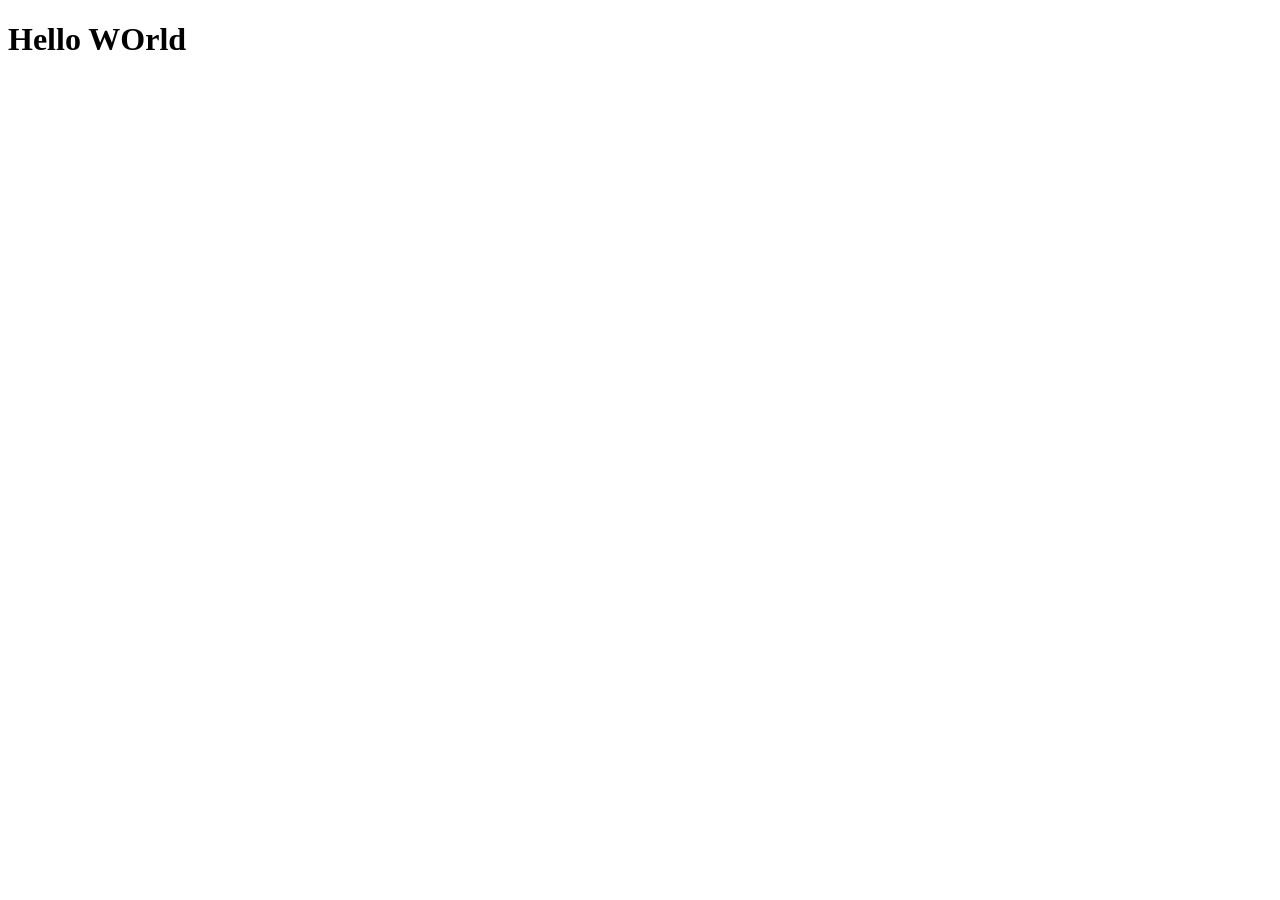
==== index.html @ c77bb0ba "initial commit4" ====
<!DOCTYPE html>
<html lang="en">
<head>
    <meta charset="UTF-8">
    <meta name="viewport" content="width=device-width, initial-scale=1.0">
    <title>Document</title>
</head>
<body>
    <h1>Hello WOrld</h1>
</body>
</html>
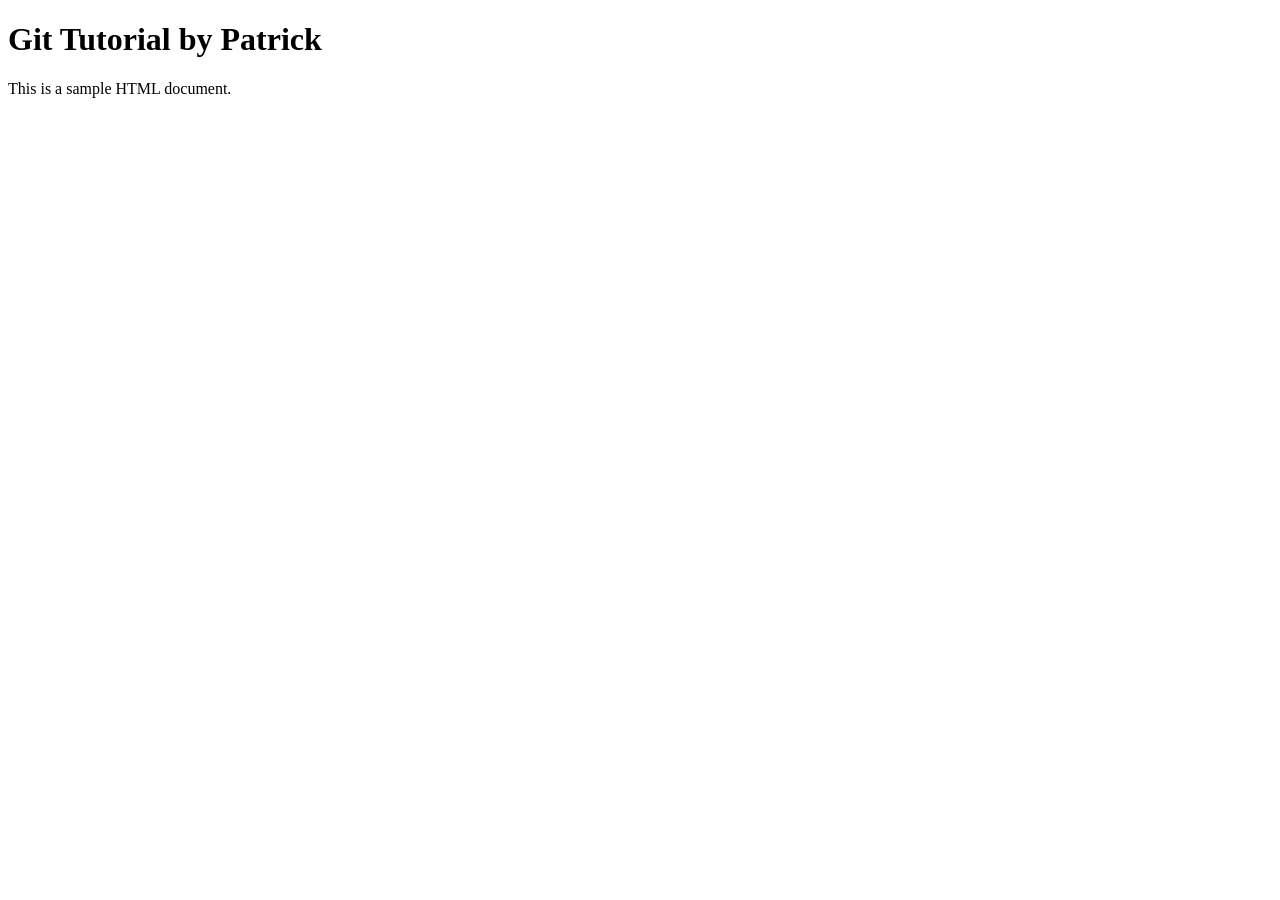
==== commit 6d641fff: "updated h1 title" ====
--- a/index.html
+++ b/index.html
@@ -6,6 +6,7 @@
     <title>Document</title>
 </head>
 <body>
-    <h1>Hello WOrld</h1>
+    <h1>Git Tutorial by Patrick</h1>
+    <p>This is a sample HTML document.</p>
 </body>
 </html>
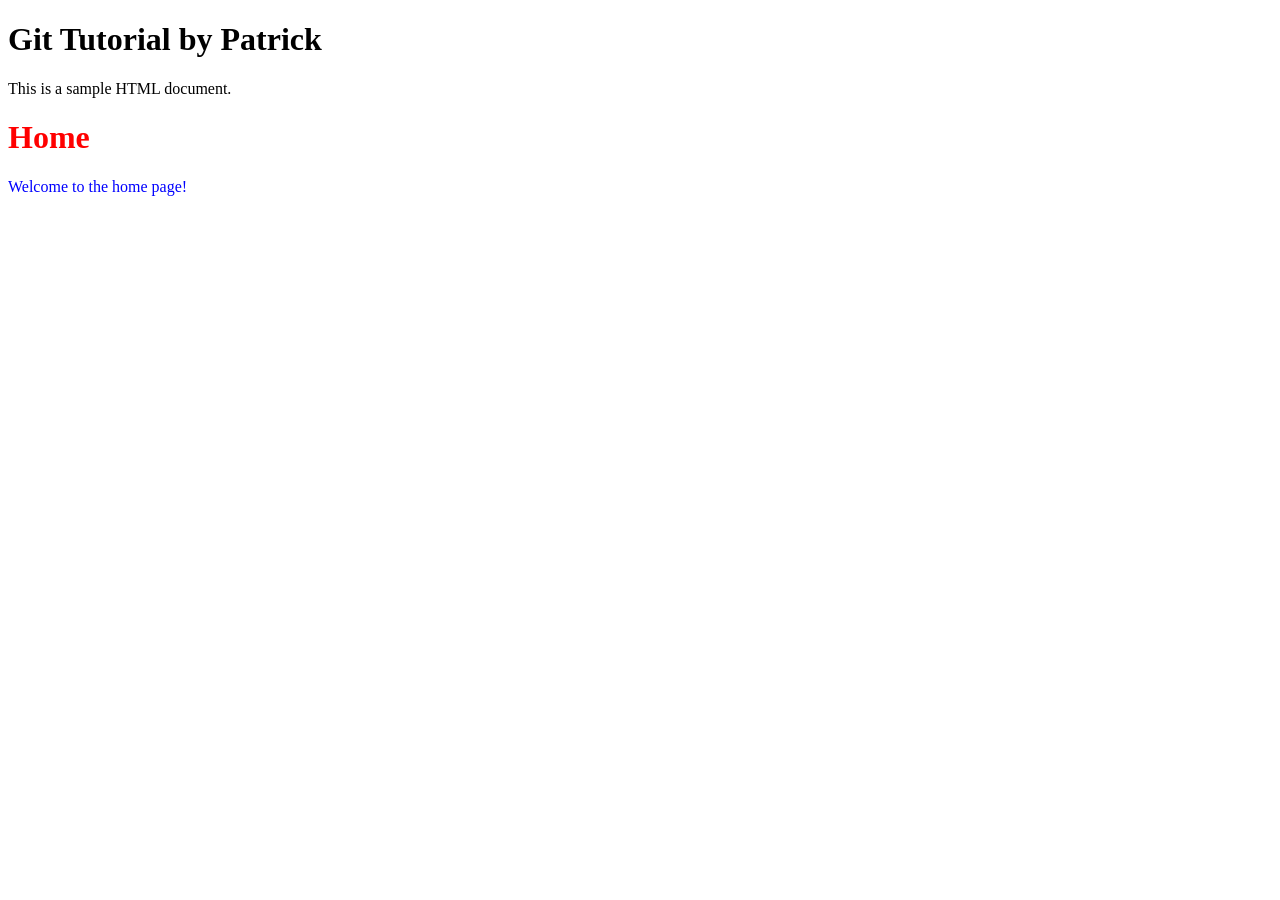
==== commit e79fc3dc: "update and add style.css" ====
--- a/index.html
+++ b/index.html
@@ -4,9 +4,14 @@
     <meta charset="UTF-8">
     <meta name="viewport" content="width=device-width, initial-scale=1.0">
     <title>Document</title>
+    <link rel="stylesheet" href="style.css">
 </head>
 <body>
     <h1>Git Tutorial by Patrick</h1>
     <p>This is a sample HTML document.</p>
+    <div class="home">
+        <h1>Home</h1>
+        <p>Welcome to the home page!</p>
+    </div>
 </body>
 </html>
--- a/style.css
+++ b/style.css
@@ -0,0 +1,10 @@
+.home {
+    h1 {
+        color: red;
+    }
+    p {
+        color: blue;
+    }
+}
+
+
